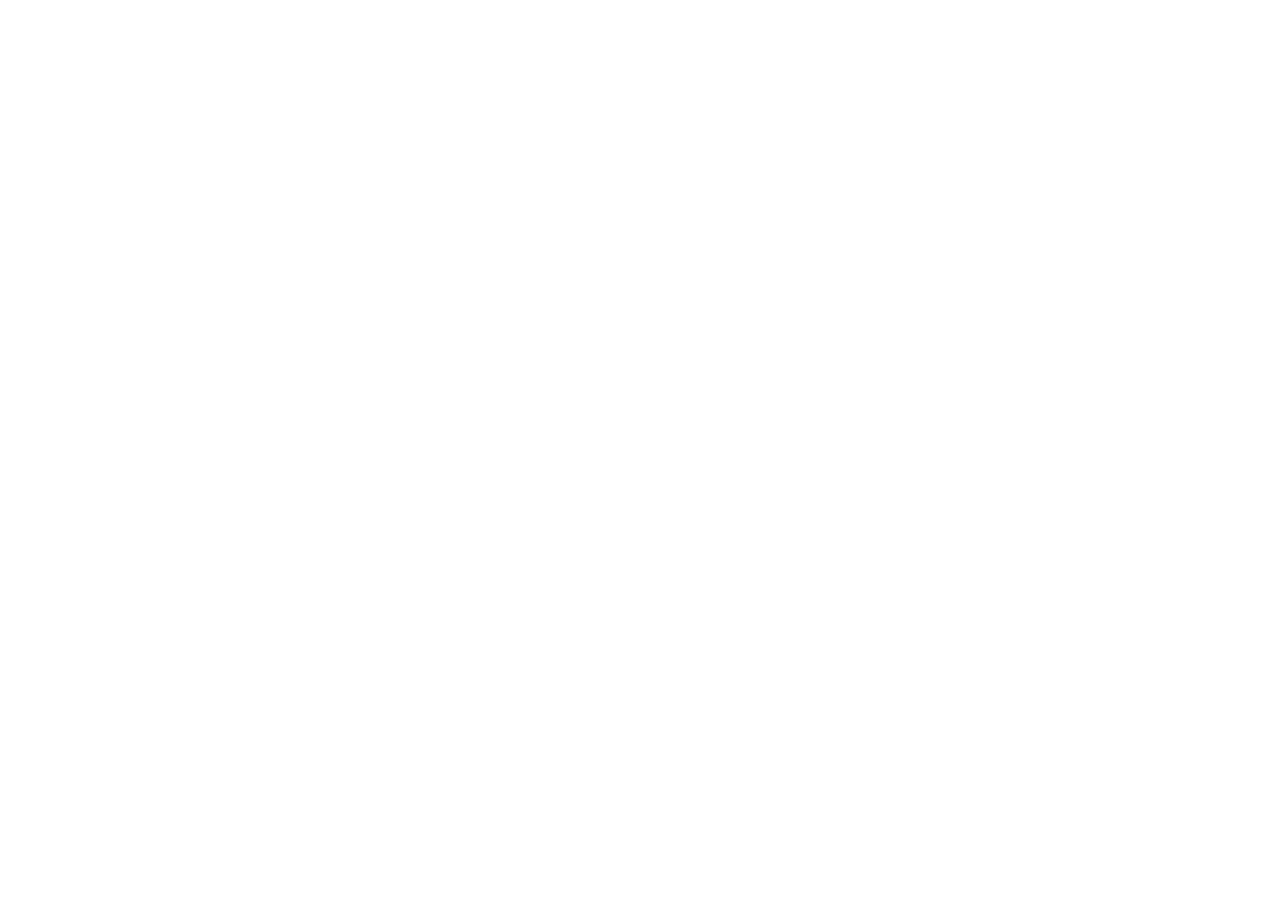
==== index.html @ 050e29fd "Setup" ====
<!DOCTYPE html>
<html>
  
  
  <header>
    
    
  <meta charset="utf-8">
  <meta name="viewport" content="width=device-width, initial-scale=1">
  <link rel="stylesheet" href="main.css">
  <link href='https://fonts.googleapis.com/css?family=Playfair+Display+SC|Playfair+Display' rel='stylesheet' type='text/css'>
  <title>WWII Air Commander Simulation</title>
    
    
  </header>
  
  
  <body>
    
    
    
    
    
  </body>
  
  
</html>
---- main.css ----

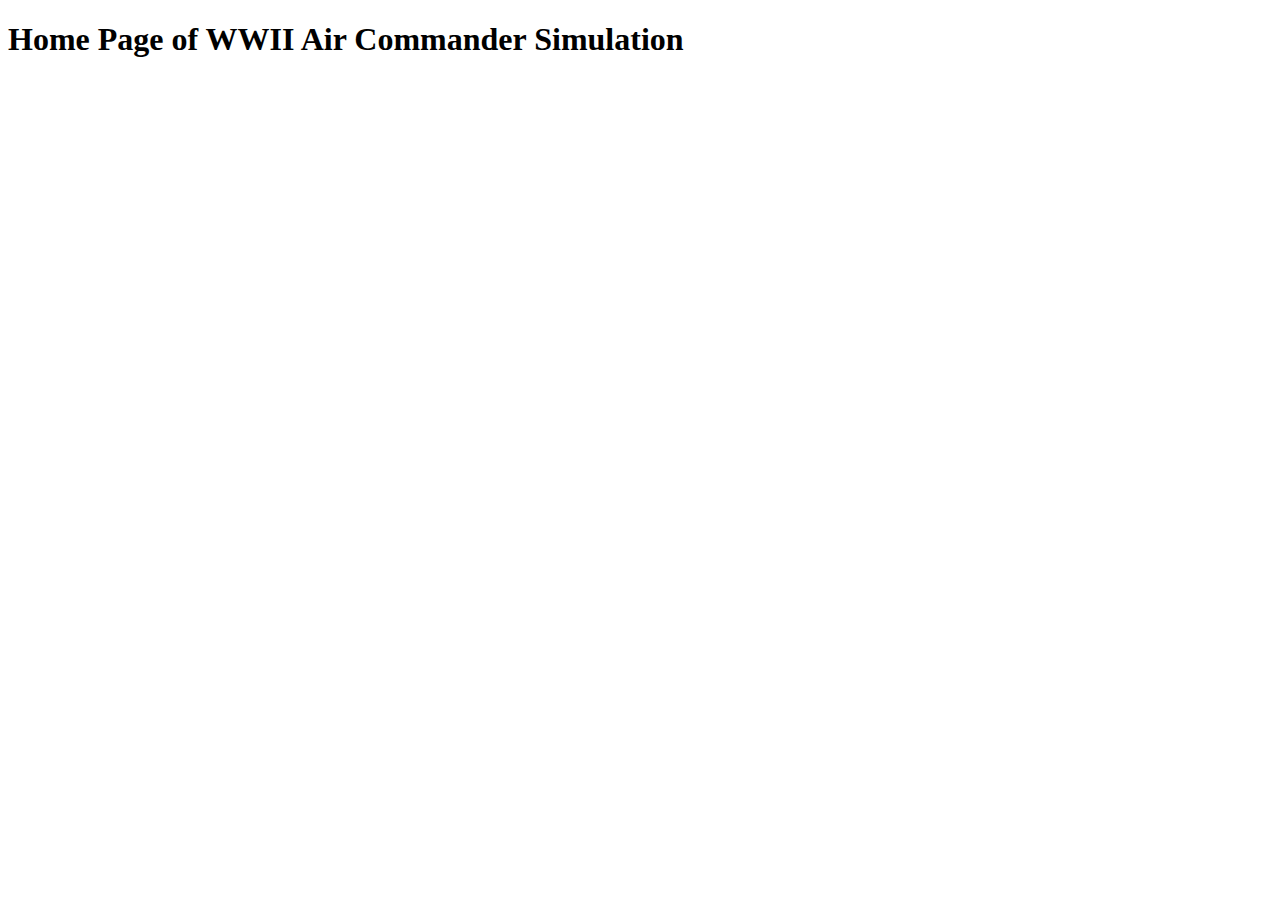
==== commit 595bbd00: "Working on Title section" ====
--- a/index.html
+++ b/index.html
@@ -18,7 +18,7 @@
   <body>
     
     
-    
+    <h1 class="title">Home Page of WWII Air Commander Simulation</h1>
     
     
   </body>
